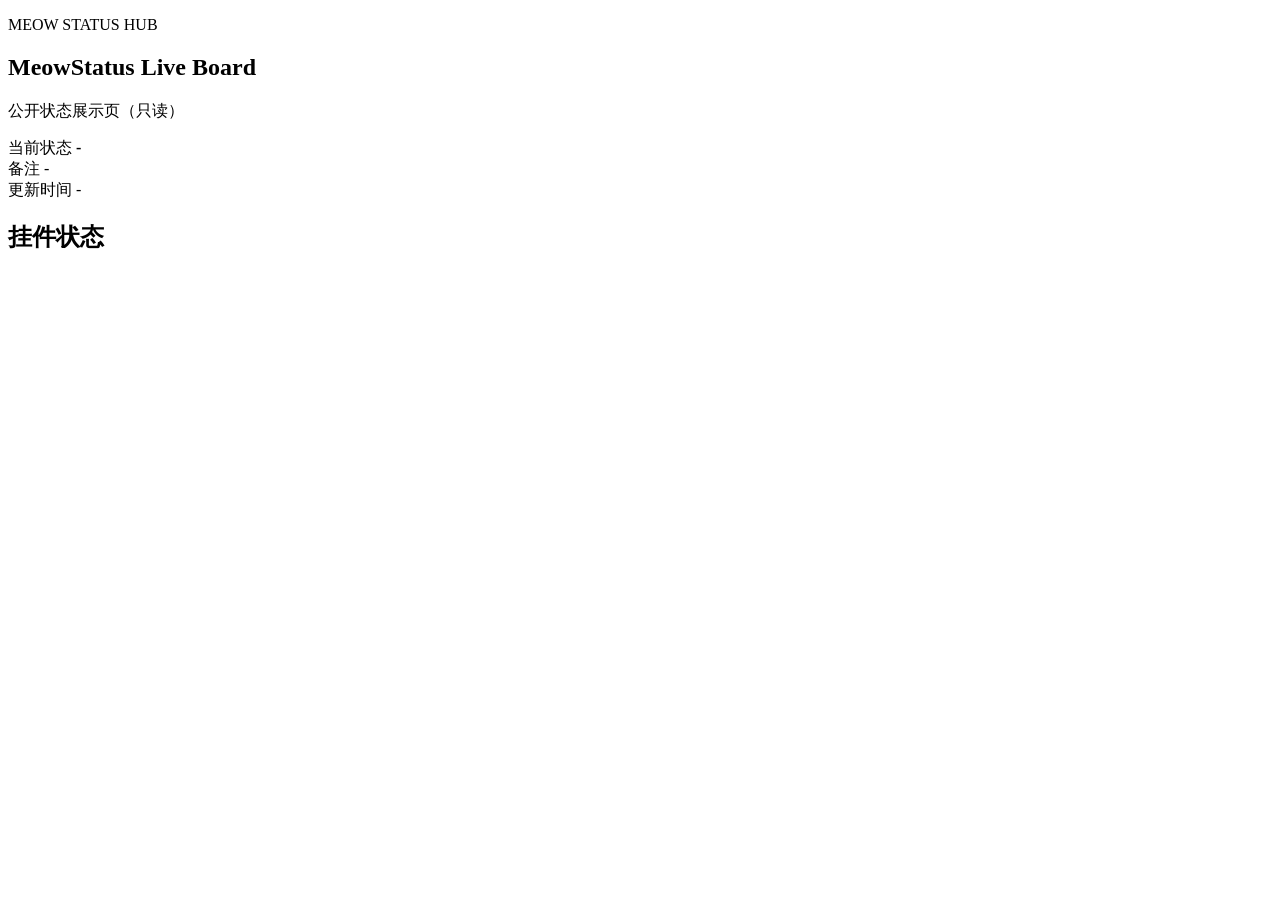
==== app/static/index.html @ dd2c1a22 "Add MeowStatus initial app scaffold Initial commit adding MeowStatus service: HTTP server, config lo" ====
<!doctype html>
<html lang="zh-CN">
  <head>
    <meta charset="UTF-8" />
    <meta name="viewport" content="width=device-width, initial-scale=1.0" />
    <title>MeowStatus</title>
    <link rel="stylesheet" href="/static/styles.css" />
  </head>
  <body class="page page-public">
    <main class="layout">
      <section class="panel panel-wide topbar-panel">
        <div class="brand-block">
          <p class="eyebrow">MEOW STATUS HUB</p>
          <h1>MeowStatus Live Board</h1>
          <p class="subtitle">公开状态展示页（只读）</p>
        </div>
      </section>

      <section class="panel panel-wide status-hero">
        <div class="hero-main">
          <span class="label">当前状态</span>
          <strong id="current-state" class="state-value">-</strong>
        </div>
        <div class="hero-meta-grid">
          <div class="hero-meta-item">
            <span class="label">备注</span>
            <span id="current-note" class="meta-value">-</span>
          </div>
          <div class="hero-meta-item">
            <span class="label">更新时间</span>
            <span id="current-updated-at" class="meta-value">-</span>
          </div>
        </div>
      </section>

      <section class="panel panel-wide">
        <div class="panel-head">
          <h2>挂件状态</h2>
        </div>
        <div id="widget-list" class="widget-list"></div>
      </section>
    </main>

    <template id="widget-template">
      <article class="widget-card" data-online="unknown">
        <header>
          <h3 class="widget-name"></h3>
          <span class="widget-kind"></span>
        </header>
        <p class="widget-line"><strong>目标：</strong><span class="target"></span></p>
        <p class="widget-line"><strong>在线：</strong><span class="online"></span></p>
        <p class="widget-line"><strong>版本：</strong><span class="version"></span></p>
        <p class="widget-line"><strong>服务端：</strong><span class="software"></span></p>
        <p class="widget-line"><strong>人数：</strong><span class="players"></span></p>
        <p class="widget-line"><strong>MOTD：</strong><span class="motd"></span></p>
        <p class="widget-line"><strong>延迟：</strong><span class="latency"></span></p>
        <p class="widget-line"><strong>更新时间：</strong><span class="updated-at"></span></p>
        <p class="error"></p>
      </article>
    </template>

    <script src="/static/theme.js"></script>
    <script src="/static/public.js"></script>
  </body>
</html>
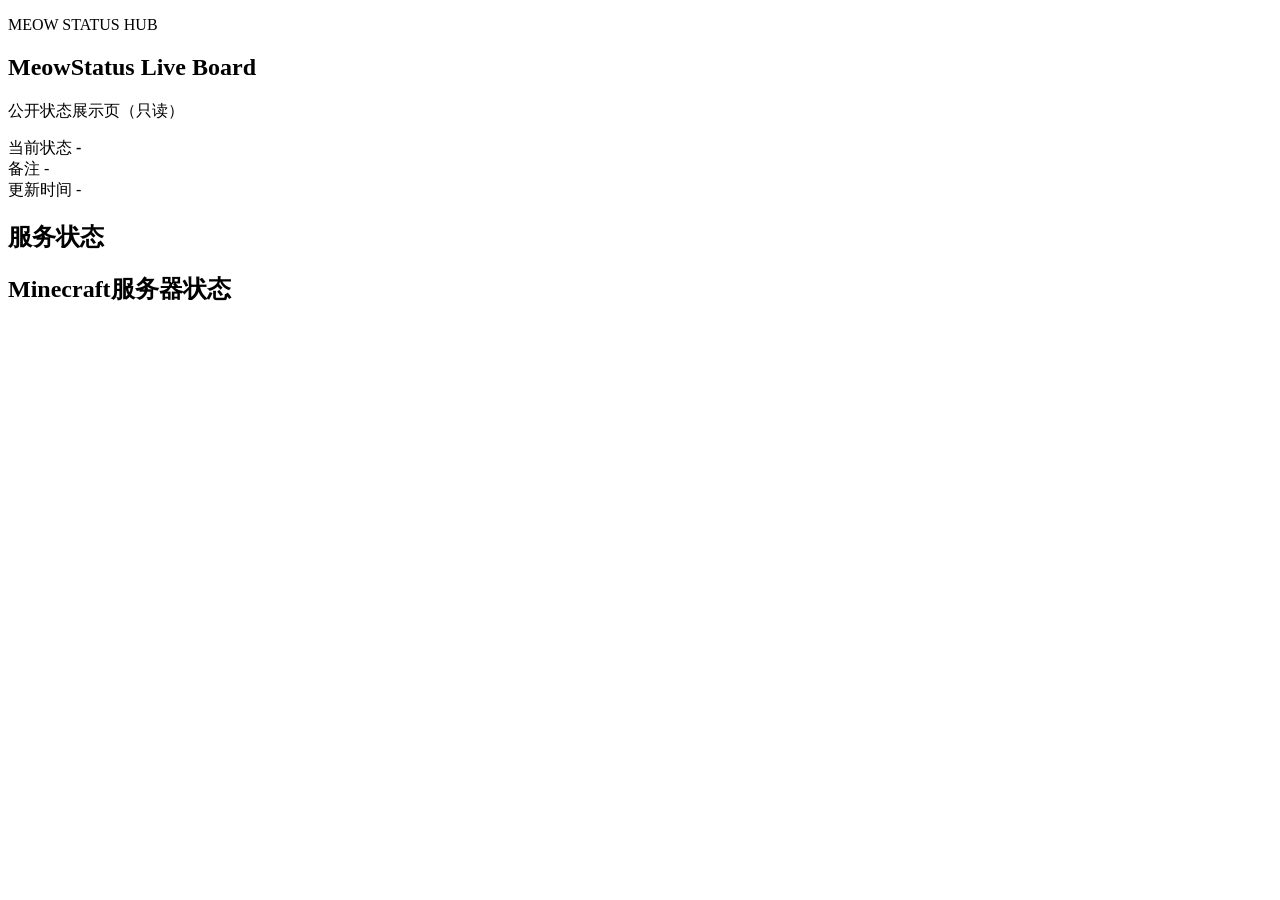
==== commit e4ffde77: "Add service status monitoring function 增加服务状态监测功能 修改部分文本使其更合理  Add service status monitoring functio" ====
--- a/app/static/index.html
+++ b/app/static/index.html
@@ -3,6 +3,7 @@
   <head>
     <meta charset="UTF-8" />
     <meta name="viewport" content="width=device-width, initial-scale=1.0" />
+    <link rel="icon" type="image/png" href="/static/img/logo/logo_256x.png" />
     <title>MeowStatus</title>
     <link rel="stylesheet" href="/static/styles.css" />
   </head>
@@ -10,41 +11,51 @@
     <main class="layout">
       <section class="panel panel-wide topbar-panel">
         <div class="brand-block">
-          <p class="eyebrow">MEOW STATUS HUB</p>
-          <h1>MeowStatus Live Board</h1>
-          <p class="subtitle">公开状态展示页（只读）</p>
+          <p id="public-eyebrow" class="eyebrow">MEOW STATUS HUB</p>
+          <h1 id="public-title">MeowStatus Live Board</h1>
+          <p id="public-subtitle" class="subtitle">公开状态展示页（只读）</p>
         </div>
       </section>
 
       <section class="panel panel-wide status-hero">
         <div class="hero-main">
-          <span class="label">当前状态</span>
+          <span id="public-state-label" class="label">当前状态</span>
           <strong id="current-state" class="state-value">-</strong>
         </div>
         <div class="hero-meta-grid">
           <div class="hero-meta-item">
-            <span class="label">备注</span>
+            <span id="public-note-label" class="label">备注</span>
             <span id="current-note" class="meta-value">-</span>
           </div>
           <div class="hero-meta-item">
-            <span class="label">更新时间</span>
+            <span id="public-updated-label" class="label">更新时间</span>
             <span id="current-updated-at" class="meta-value">-</span>
           </div>
         </div>
       </section>
 
-      <section class="panel panel-wide">
+      <section class="panel panel-wide" id="service-status-section">
         <div class="panel-head">
-          <h2>挂件状态</h2>
+          <h2>服务状态</h2>
         </div>
-        <div id="widget-list" class="widget-list"></div>
+        <div id="service-widget-list" class="widget-list"></div>
+      </section>
+
+      <section class="panel panel-wide" id="minecraft-status-section">
+        <div class="panel-head">
+          <h2 id="public-widgets-title">Minecraft服务器状态</h2>
+        </div>
+        <div id="minecraft-widget-list" class="widget-list"></div>
       </section>
     </main>
 
     <template id="widget-template">
       <article class="widget-card" data-online="unknown">
         <header>
-          <h3 class="widget-name"></h3>
+          <div class="widget-head-left">
+            <img class="server-icon hidden" alt="服务器图标" />
+            <h3 class="widget-name"></h3>
+          </div>
           <span class="widget-kind"></span>
         </header>
         <p class="widget-line"><strong>目标：</strong><span class="target"></span></p>
